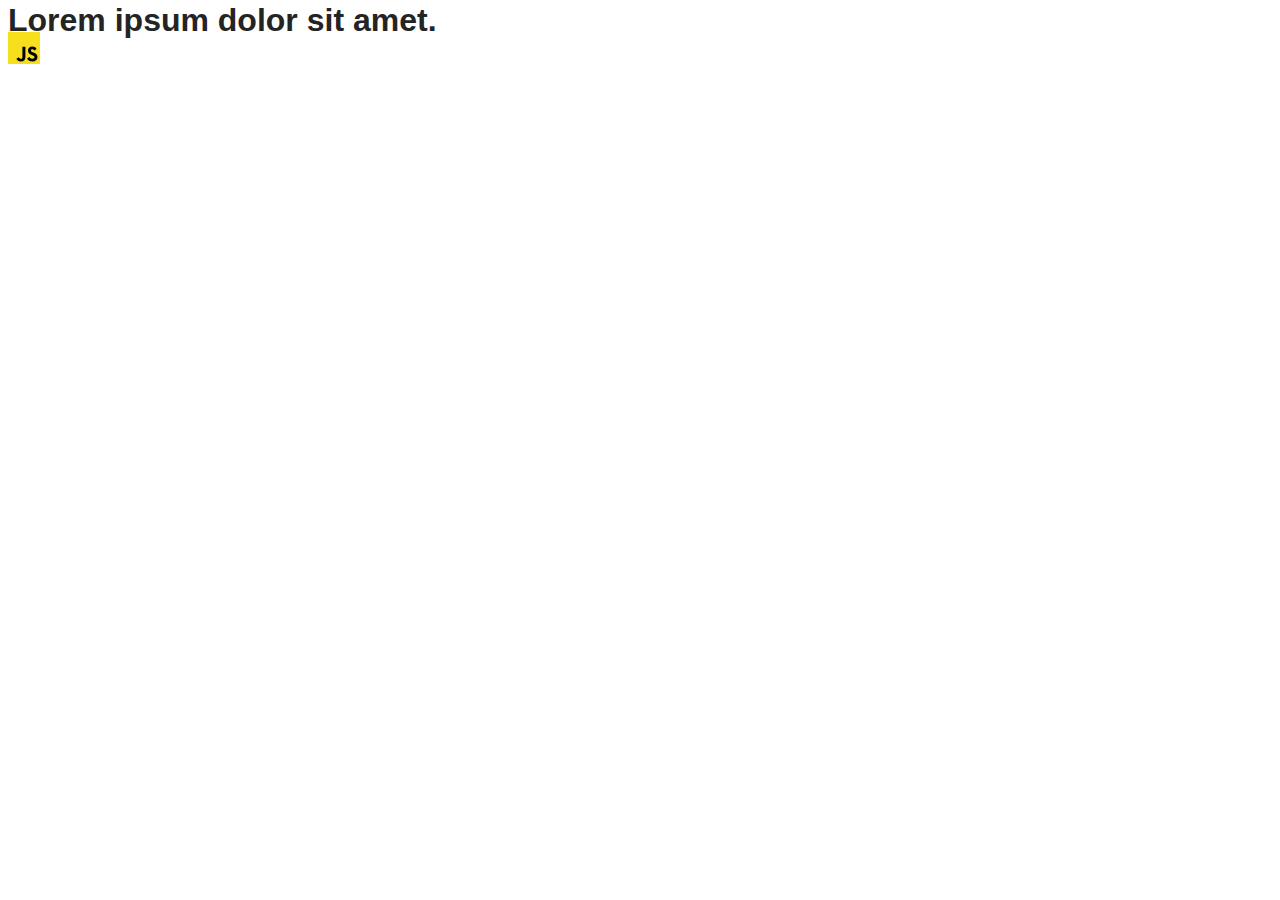
==== src/index.html @ 1d317570 "Initial commit" ====
<!DOCTYPE html>
<html lang="en">
  <head>
    <meta charset="UTF-8" />
    <link rel="icon" type="image/svg+xml" href="/favicon.svg" />
    <meta name="viewport" content="width=device-width, initial-scale=1.0" />
    <title>Vanilla App Template</title>
    <link rel="stylesheet" href="./css/styles.css" />
  </head>
  <body>
    <load ="partials/header.html" />

    <section>
      <h1>Lorem ipsum dolor sit amet.</h1>
      <!-- Path to images as from index.html file -->
      <img src="./img/javascript.svg" alt="" />
    </section>

    <!-- Loads the specified .html file -->
    <load ="partials/vite-promo.html" />

    <script type="module" src="/main.js"></script>
  </body>
</html>
---- src/css/styles.css ----
/**
  |============================
  | include css partials with
  | default @import url()
  |============================
*/
@import url('./reset.css');
@import url('./vite-promo.css');
@import url('./header.css');

:root {
  font-family: Inter, Avenir, Helvetica, Arial, sans-serif;
  font-size: 16px;
  line-height: 24px;
  font-weight: 400;

  color: #242424;
  background-color: rgba(255, 255, 255, 0.87);

  font-synthesis: none;
  text-rendering: optimizeLegibility;
  -webkit-font-smoothing: antialiased;
  -moz-osx-font-smoothing: grayscale;
  -webkit-text-size-adjust: 100%;
}
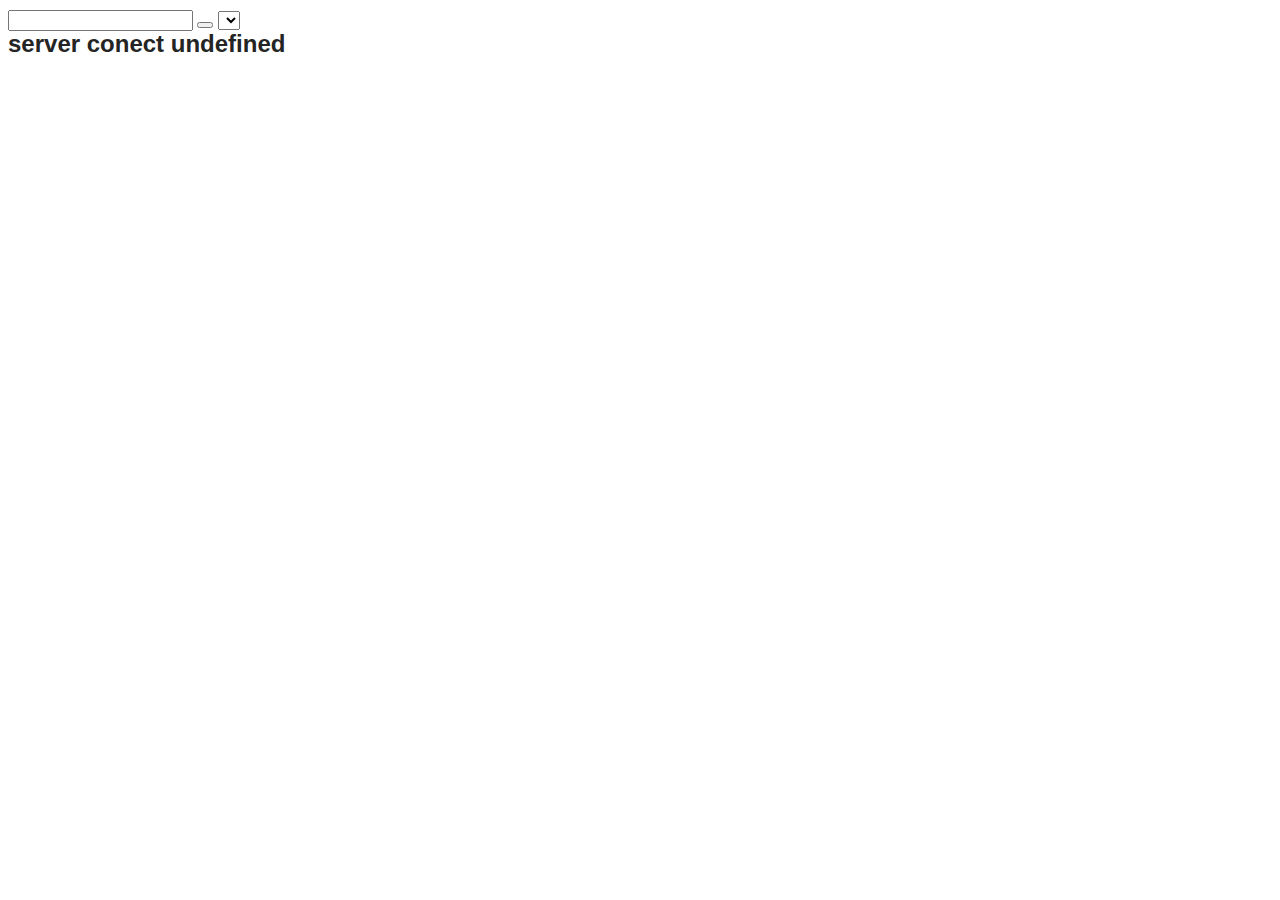
==== commit 2cda565a: "filters" ====
--- a/src/index.html
+++ b/src/index.html
@@ -8,17 +8,13 @@
     <link rel="stylesheet" href="./css/styles.css" />
   </head>
   <body>
-    <load ="partials/header.html" />
-
-    <section>
-      <h1>Lorem ipsum dolor sit amet.</h1>
-      <!-- Path to images as from index.html file -->
-      <img src="./img/javascript.svg" alt="" />
-    </section>
-
-    <!-- Loads the specified .html file -->
-    <load ="partials/vite-promo.html" />
-
+   <form class="form-search">
+    <input type="text" name="search">
+    <button class="submit" type="submit"></button>
+    <select name="selecteds" id="selected"></select>
+   </form>
+   <h2 class="error">server conect undefined</h2>
+   <ul class="list"></ul>
     <script type="module" src="/main.js"></script>
   </body>
 </html>
--- a/src/css/styles.css
+++ b/src/css/styles.css
@@ -23,3 +23,52 @@
   -moz-osx-font-smoothing: grayscale;
   -webkit-text-size-adjust: 100%;
 }
+
+.list {
+margin: 15px;
+display: flex;
+flex-direction: row;
+flex-wrap: wrap;
+gap: 20px;
+}
+
+.list-product {
+width: calc((100% - 60px) / 3);
+display: flex;
+justify-content: center;
+border-radius: 20px;
+background: #FAFAFA;
+}
+
+.item-product {
+width: 295px;
+height: 340px;
+}
+
+.img-product {
+width: 255px;
+height: 178px;
+flex-shrink: 0;
+border-radius: 10px;
+background: #E8E8E2;
+}
+
+.caption-product {
+color: #010101;
+font-family: Neue Montreal;
+font-size: 20px;
+font-style: normal;
+font-weight: 500;
+line-height: 24px; /* 120% */
+padding-top: 20px;
+}
+
+.price-product {
+color: #010101;
+font-family: Neue Montreal;
+font-size: 20px;
+font-style: normal;
+font-weight: 500;
+line-height: 24px; /* 120% */
+padding-top: 30px;
+}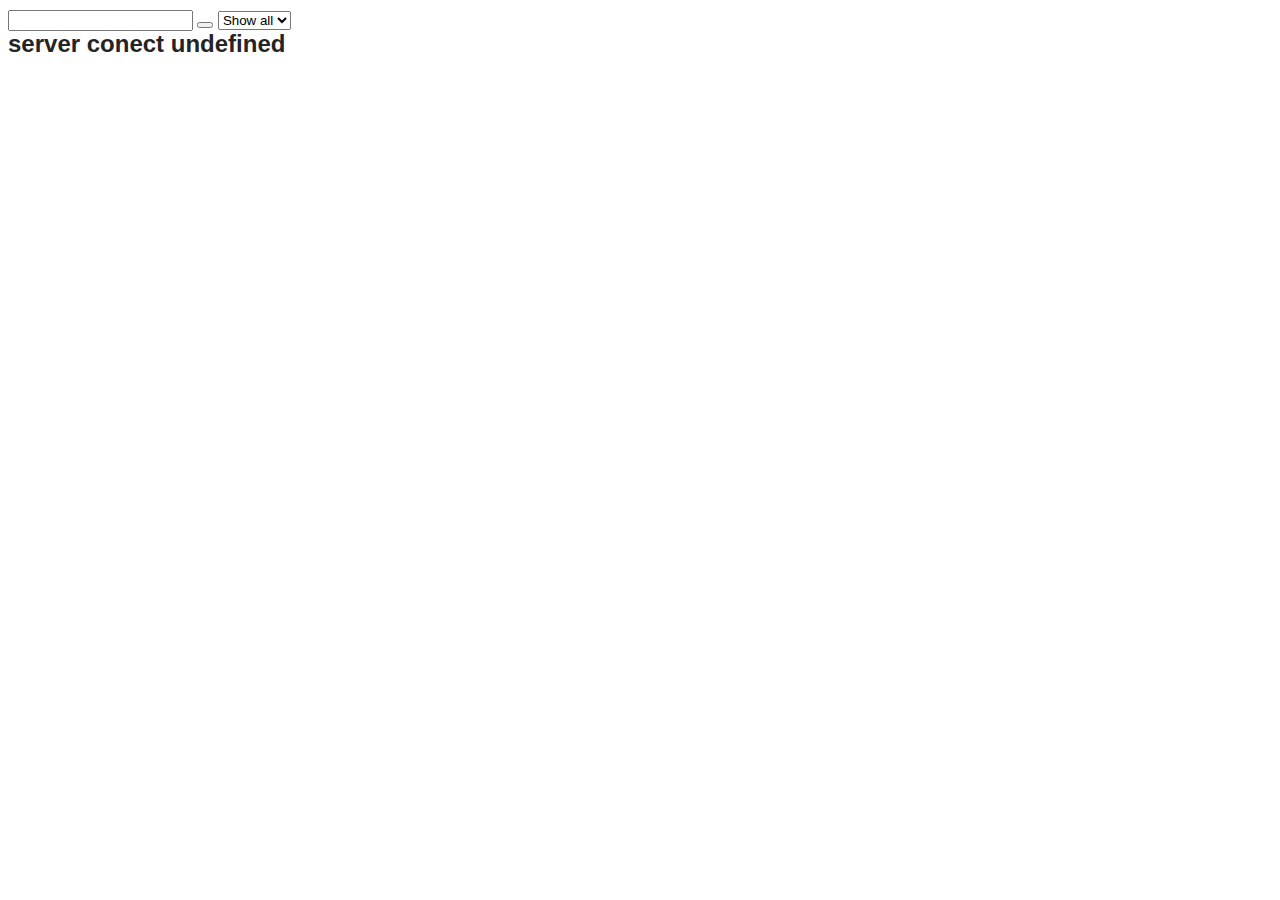
==== commit 390d4496: "d" ====
--- a/src/index.html
+++ b/src/index.html
@@ -11,7 +11,9 @@
    <form class="form-search">
     <input type="text" name="search">
     <button class="submit" type="submit"></button>
-    <select name="selecteds" id="selected"></select>
+    <select name="selecteds" id="selected">
+      <option value="Show all">Show all</option>
+    </select>
    </form>
    <h2 class="error">server conect undefined</h2>
    <ul class="list"></ul>
